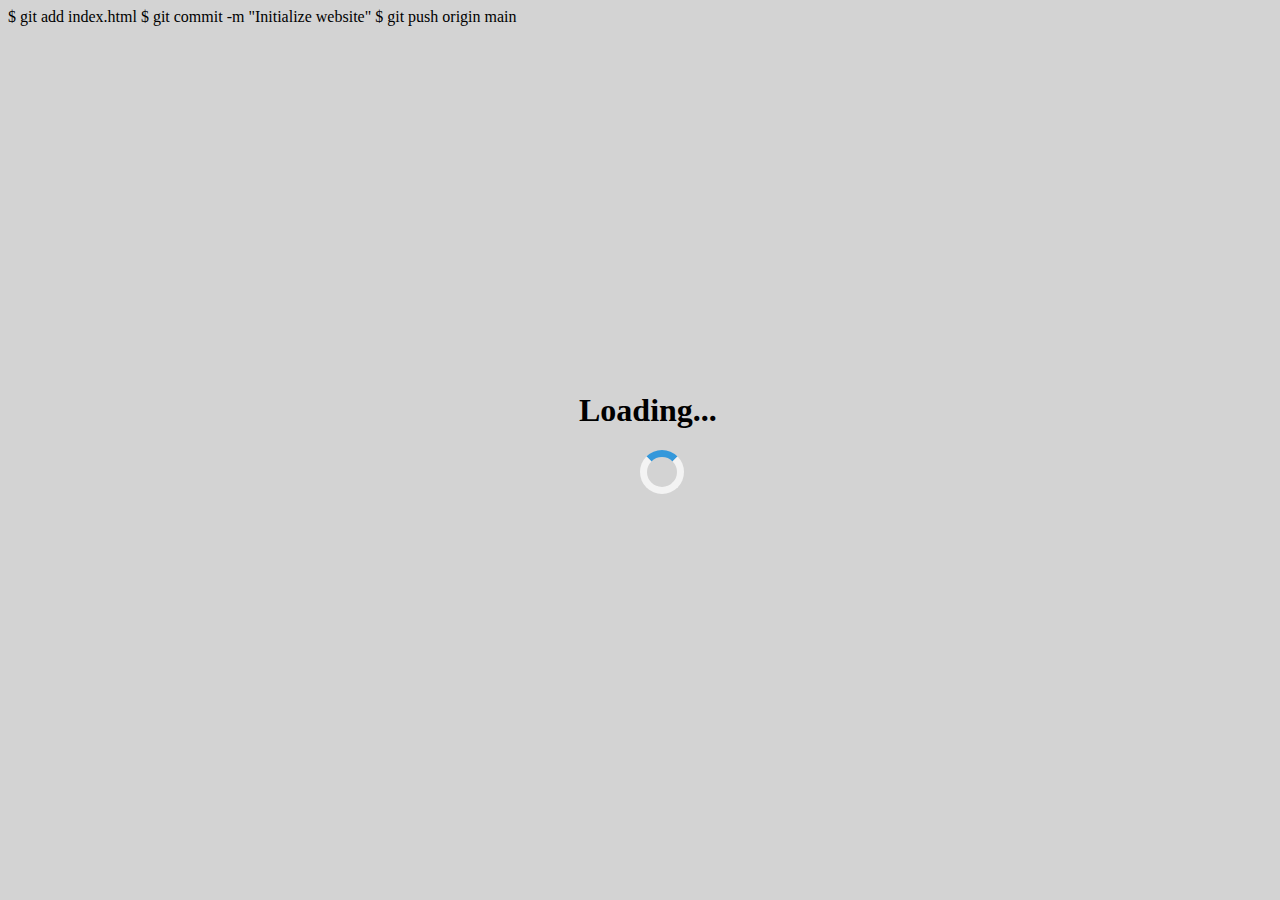
==== 3.html @ b667960d "Add files via upload" ====
<!DOCTYPE html>

<html>

<head>

  <title>🎅Christmas</title>

  <link rel="stylesheet" type="text/css" href="style1.css" />
  <script src="v.js"></script>
  <meta name="viewport" content="width=device-width, initial-scale=1">
  <style>
    .alert {
      padding: 20px;
      background-color: rgb(79, 138, 20);
      color: white;
    }

    .closebtn {
      margin-left: 15px;
      color: white;
      font-weight: bold;
      float: right;
      font-size: 22px;
      line-height: 20px;
      cursor: pointer;
      transition: 0.3s;
    }

    .closebtn:hover {
      color: black;
    }

    .loader {
      border: 7px solid #f3f3f3;
      border-radius: 50%;
      position: absolute;
  left:50%;
  top: 50%;

      border-top: 7px solid #3498db;
      width: 30px;
      height: 30px;
      -webkit-animation: spin 5s linear infinite;
      /* Safari */
      animation: spin 5s linear infinite;
    }



    /* Safari */
    @-webkit-keyframes spin {
      0% {
        -webkit-transform: rotate(0deg);
      }

      100% {
        -webkit-transform: rotate(360deg);
      }
    }

    @keyframes spin {
      0% {
        transform: rotate(0deg);
      }

      100% {
        transform: rotate(360deg);
      }
    }
  </style>


$ git add index.html
$ git commit -m "Initialize website"
$ git push origin main



</head>







<body>


  <div id="container">
    <div class="alert">
      <span class="closebtn" onclick="this.parentElement.style.display='none';">&times;</span>

      <strong>Welcome to Christmas website! Merry christmas!</strong>
    </div>

 
      <img src="c1/merry.png" width=200 height=200 class="center">
 
    <!--<p><h1 style = color:tomato >Christmas</h1></p>-->

    <!--<a href=""><i><h2> list</h2></i></a>-->
    <div class="topnav">
      <div class="topnav-right">
        <a href="index2.html">
          <h1> games</h1>
        </a>
      </div>
      <div class="topnav-right">
        <a href="https://www.amazon.com/s?k=christmas&crid=1HR9P1EZNEXEH&sprefix=christmas%2Caps%2C98&ref=nb_sb_noss_1">
          <h1> buy</h1>
        </a>
      </div>

      <a href="clock.html">
        <h1>Countdown</h1>
      </a>


      <a href="AboutC.html">
        <h1>history</h1>
      </a>

      <div class="topnav-centered">
        <a href="index.html" class="active">
          <h1> home </h1>
        </a>
      </div>

    </div>
    <div class="item">
      <a href="https://www.youtube.com/watch?v=HwYTrcOIjHw"><img src="c1/CHRISTMAS TREE.png" width=900 height=550
          class=center></a>
    </div>

    <p>
    <h5><i><em><b>click image to go to link</b></em></i></h5>
    </p>
    <audio controls>
      <source src="Deck-The-Halls-1.mp3" type="audio/mpeg" style = "float:center" >
 
    </audio>
    <h3 style=font-family:cursive>A Veer Patel Production</h3>
 
  </div>
 

  <div id="loader">
  <h1 style="text-align: center;font-family: 'Times New Roman', Times, serif;margin-top: 265px;position:absolute;right:44%;bottom:50%">Loading...</h1>
  <div class="loader" ></div> 
</div>
</body>

<script>
  var content = document.getElementById("container");
  var loader = document.getElementById("loader");

  content.style.display = "none";
  setTimeout(function () {
    content.style.display = "block";
    loader.style.display = "none";
  }, 3000);
</script>

</html>
---- style1.css ----
body{
    background-color:lightgrey
    
}
h1,h2,h3,h4,h5{
    font-family:cursive
}

 
 
/* Add a black background color to the top navigation */
.topnav {
    position: relative;
    background-color:crimson;
    font-family:'Times New Roman', Times, serif;
    overflow: hidden;
    border:8px solid green;
  }
  
  /* Style the links inside the navigation bar */
  .topnav a {
    float: left;
    color: #f2f2f2;
    text-align: center;
    padding: 7px 9px;
    text-decoration: none;
    font-size: 11px;
  }
  
  /* Change the color of links on hover */
  .topnav a:hover {
    background-color: #ddd;
    color:crimson;
  }
  
  /* Add a color to the active/current link */
  .topnav a.active {
    background-color: #04AA6D;
    color: black;
  }
  
  /* Centered section inside the top navigation */
  .topnav-centered a {
    float: none;
    position: absolute;
    top: 50%;
    left: 50%;
    transform: translate(-50%, -50%);
  }
  
  /* Right-aligned section inside the top navigation */
  .topnav-right {
    float: right;
  }
  
  /* Responsive navigation menu - display links on top of each other instead of next to each other (for mobile devices) */
  @media screen and (max-width: 600px) {
    .topnav a, .topnav-right {
      float: none;
      display: block;
    }
  
    .topnav-centered a {
      position: relative;
      top: 0;
      left: 0;
      transform: none;
    }
  }
   

  .item{
    float:center

  }

  .center{
    display: block;
    margin-left: auto;
    margin-right: auto;
    width: 50%;
  }
  .item:hover img{
    opacity:0.7
    
}
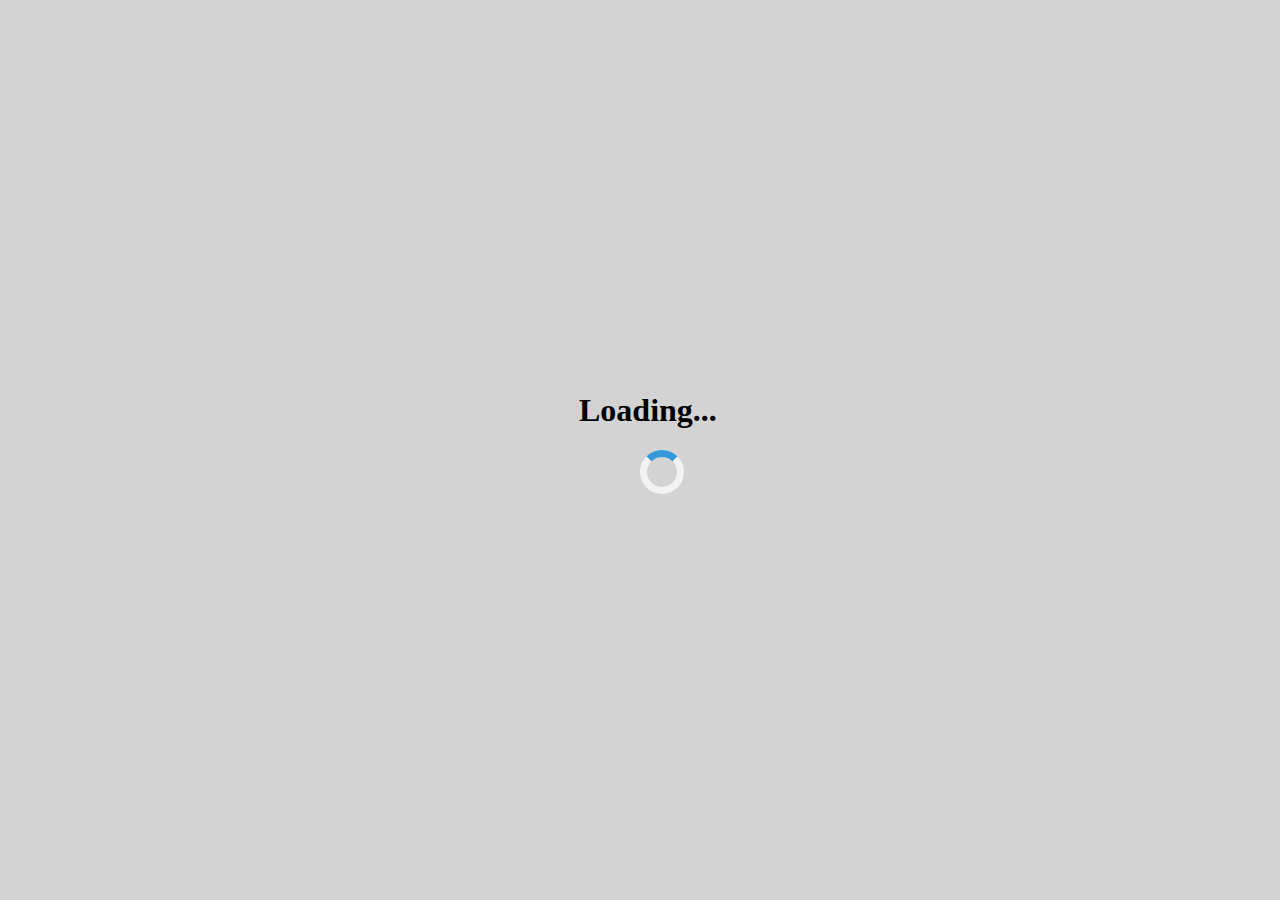
==== commit d0461d03: "Add files via upload" ====
--- a/3.html
+++ b/3.html
@@ -71,21 +71,18 @@
   </style>
 
 
-$ git add index.html
-$ git commit -m "Initialize website"
-$ git push origin main
+
 
 
 
 </head>
-
-
-
+ 
 
 
 
 
 <body>
+ 
 
 
   <div id="container">
@@ -163,4 +160,4 @@
   }, 3000);
 </script>
 
-</html>+</html> 